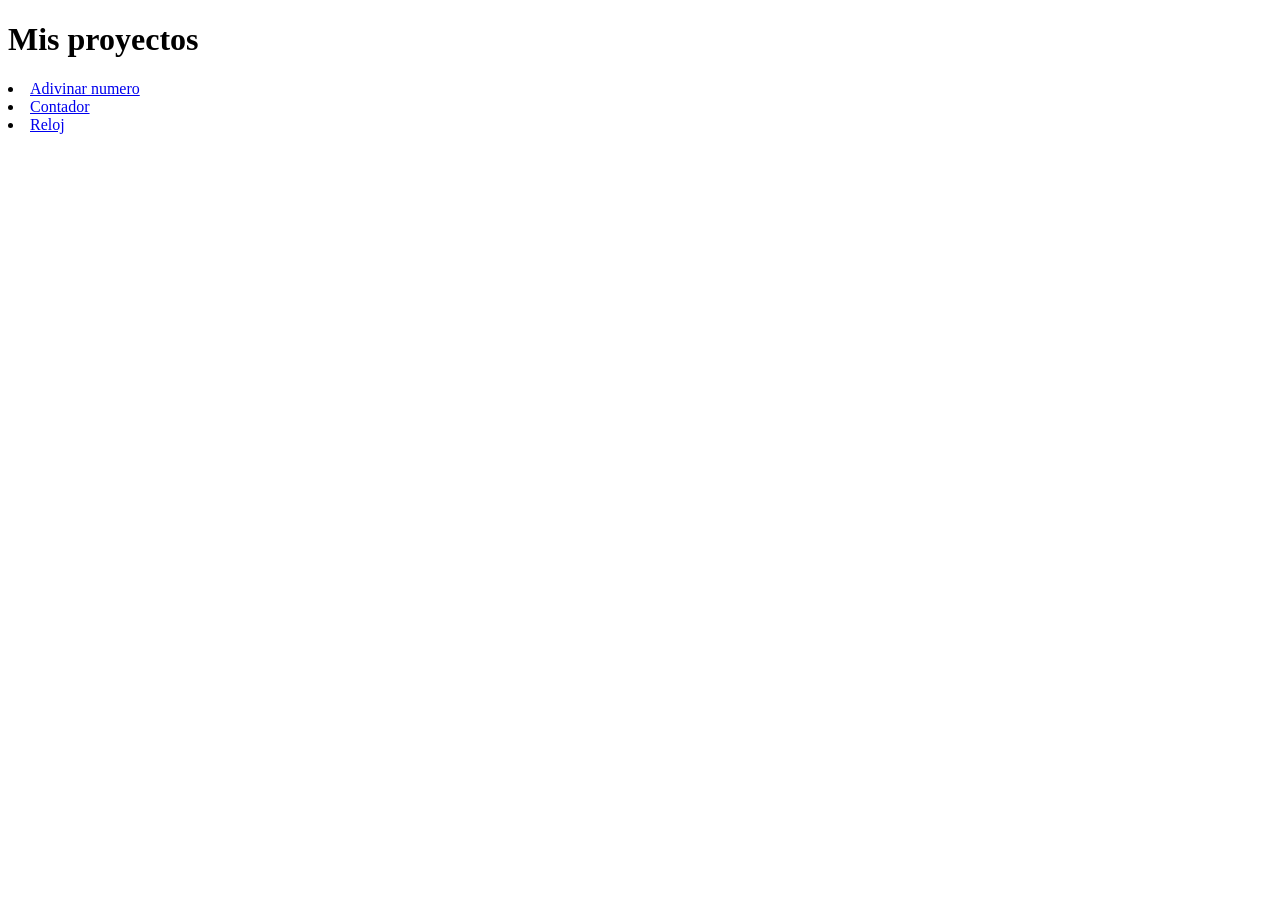
==== index.html @ 12980f60 "fix rutas" ====
<!DOCTYPE html>
<html lang="en">

<head>
    <title>My projects</title>
</head>

<body>


    <h1>Mis proyectos</h1>
    <li>
        <a href="Simples/adivinar_numero/">Adivinar numero</a>
    </li>
    <li>
        <a href="Simples/contador/"> Contador</a>
    </li>
    <li>
        <a href="Simples/reloj/"> Reloj</a>
    </li>
</body>

</html>
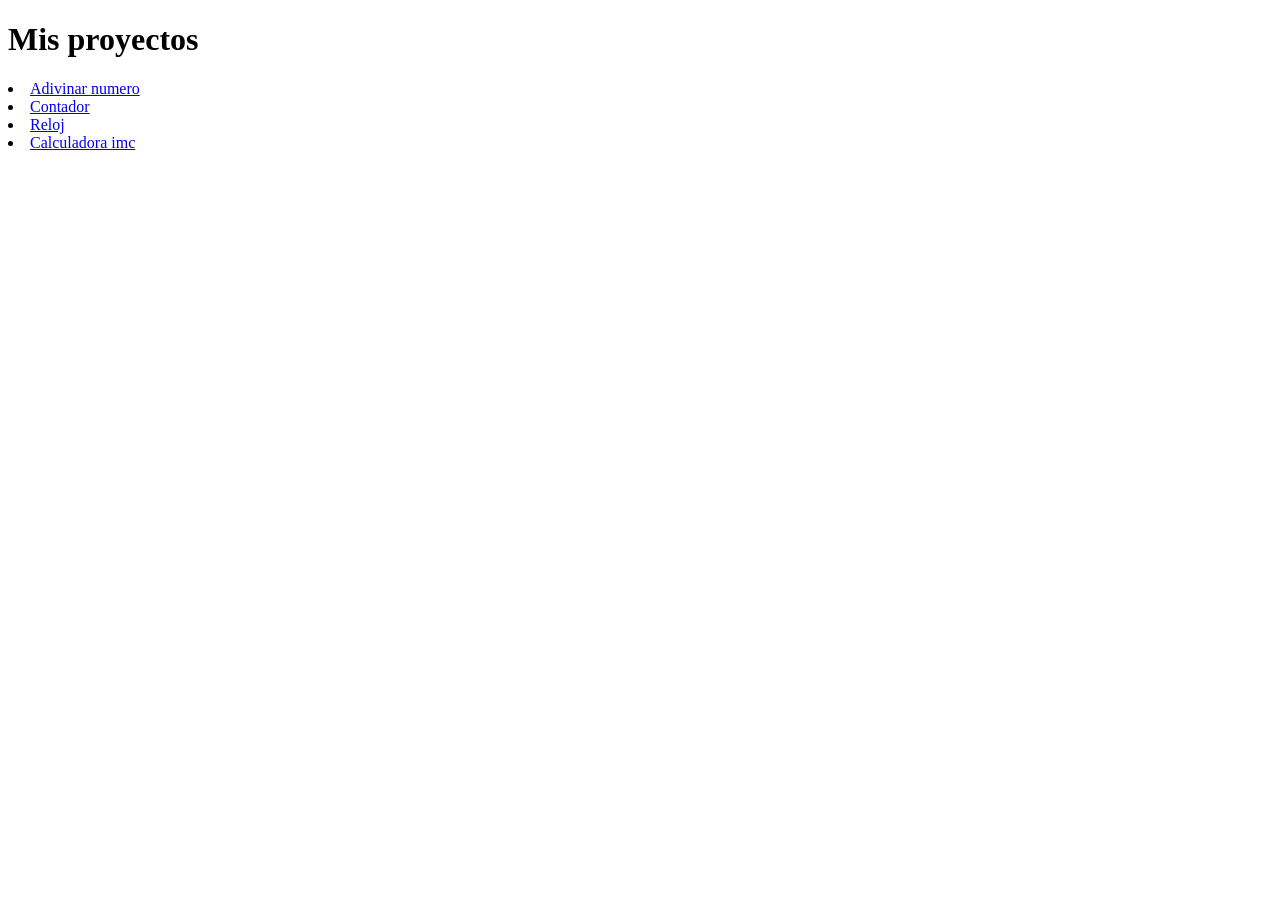
==== commit 816600ba: "actualizacion projects" ====
--- a/index.html
+++ b/index.html
@@ -18,6 +18,9 @@
     <li>
         <a href="Simples/reloj/"> Reloj</a>
     </li>
+    <li>
+        <a href="Simples/imc/">Calculadora imc</a>
+    </li>
 </body>
 
 </html>
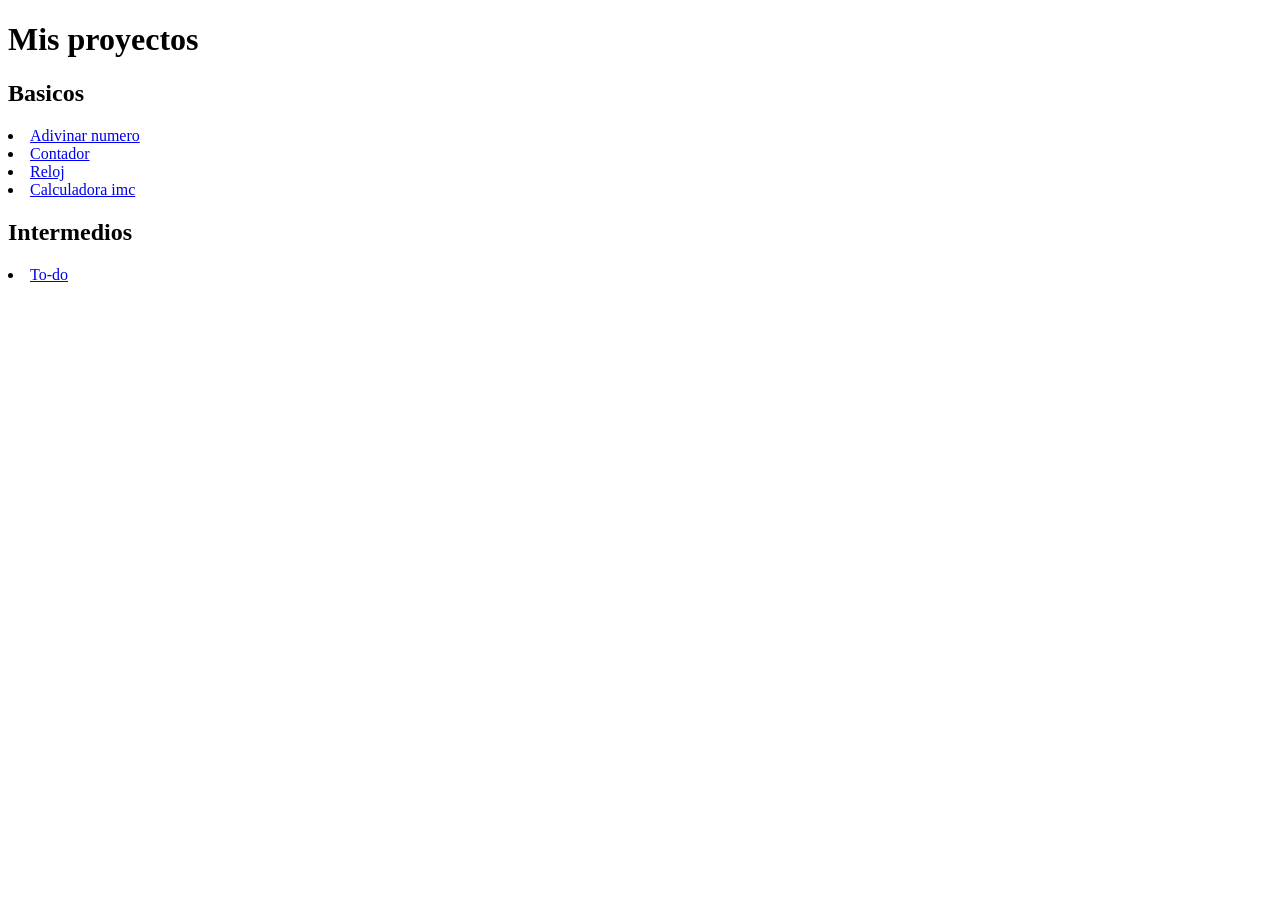
==== commit e1b9e23e: "to-do" ====
--- a/index.html
+++ b/index.html
@@ -9,6 +9,7 @@
 
 
     <h1>Mis proyectos</h1>
+    <h2>Basicos</h2>
     <li>
         <a href="Simples/adivinar_numero/">Adivinar numero</a>
     </li>
@@ -21,6 +22,10 @@
     <li>
         <a href="Simples/imc/">Calculadora imc</a>
     </li>
+    <h2>Intermedios</h2>
+    <li>
+        <a href="Intermedios/To-do/"> To-do</a>
+    </li>
 </body>
 
 </html>
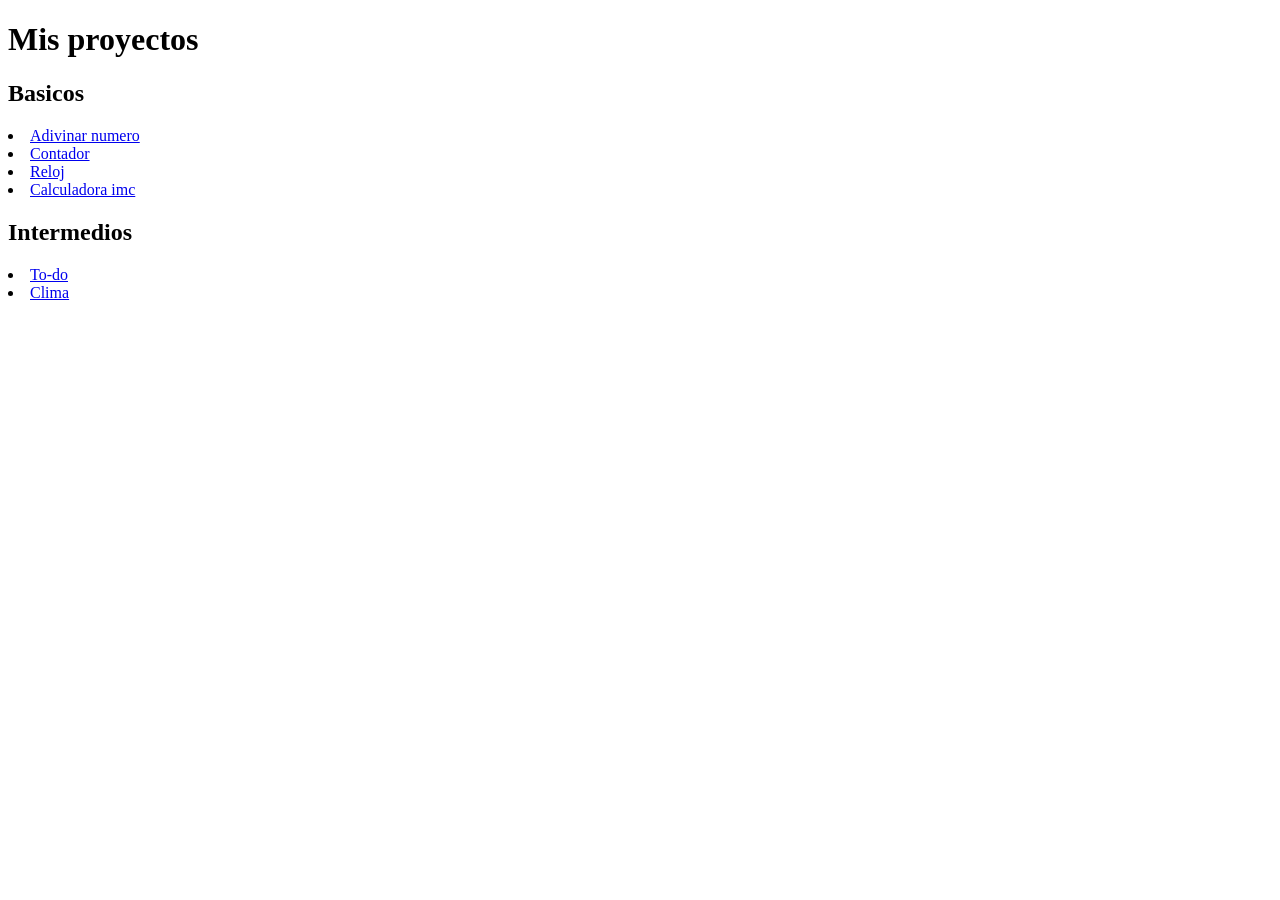
==== commit c7c200f5: "Quiz_preguntas" ====
--- a/index.html
+++ b/index.html
@@ -26,6 +26,9 @@
     <li>
         <a href="Intermedios/To-do/"> To-do</a>
     </li>
+    <li>
+        <a href="Intermedios/Clima/">Clima</a>
+    </li>
 </body>
 
 </html>
